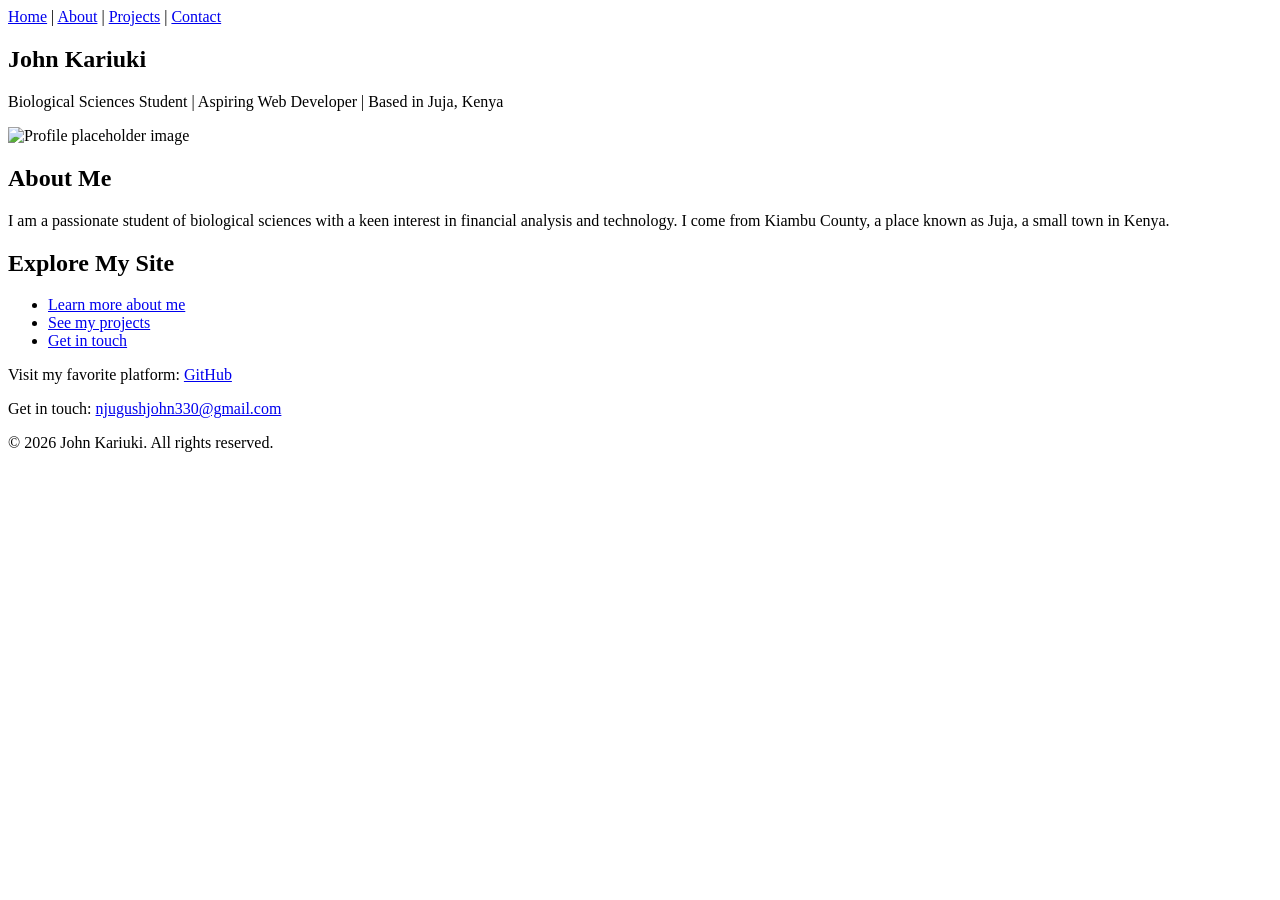
==== index.html @ a52ba3ce "initial file addition" ====
<!DOCTYPE html>
<html lang="en">
<head>
    <meta charset="UTF-8">
    <meta name="viewport" content="width=device-width, initial-scale=1.0">
    <title>John Kariuki - Portfolio</title>
</head>
<body>

    <header>
        <nav>
            <a href="index.html">Home</a> |
            <a href="about.html">About</a> |
            <a href="projects.html">Projects</a> |
            <a href="contact.html">Contact</a>
        </nav>
    </header>

    <main>

        <!-- Hero Section -->
        <section>
            <h1>John Kariuki</h1>
            <p>Biological Sciences Student | Aspiring Web Developer | Based in Juja, Kenya</p>
            <img src="https://placehold.co/150" alt="Profile placeholder image">
        </section>

        <!-- Introduction -->
        <section>
            <h2>About Me</h2>
            <p>I am a passionate student of biological sciences with a keen interest 
            in financial analysis and technology. I come from Kiambu County, a place 
            known as Juja, a small town in Kenya.</p>
        </section>
        
        <!-- Links to other pages -->
        <section>
            <h2>Explore My Site</h2>
            <ul>
                <li><a href="about.html">Learn more about me</a></li>
                <li><a href="projects.html">See my projects</a></li>
                <li><a href="contact.html">Get in touch</a></li>
            </ul>
        </section>

        <!-- Favourite website -->
        <p>Visit my favorite platform: <a href="https://github.com" target="_blank">GitHub</a></p>

        <!-- Contact email -->
        <p>Get in touch: <a href="mailto:njugushjohn330@gmail.com">njugushjohn330@gmail.com</a></p>

    </main>

    <footer>
        <p>© 2026 John Kariuki. All rights reserved.</p>
    </footer>

</body>
</html>
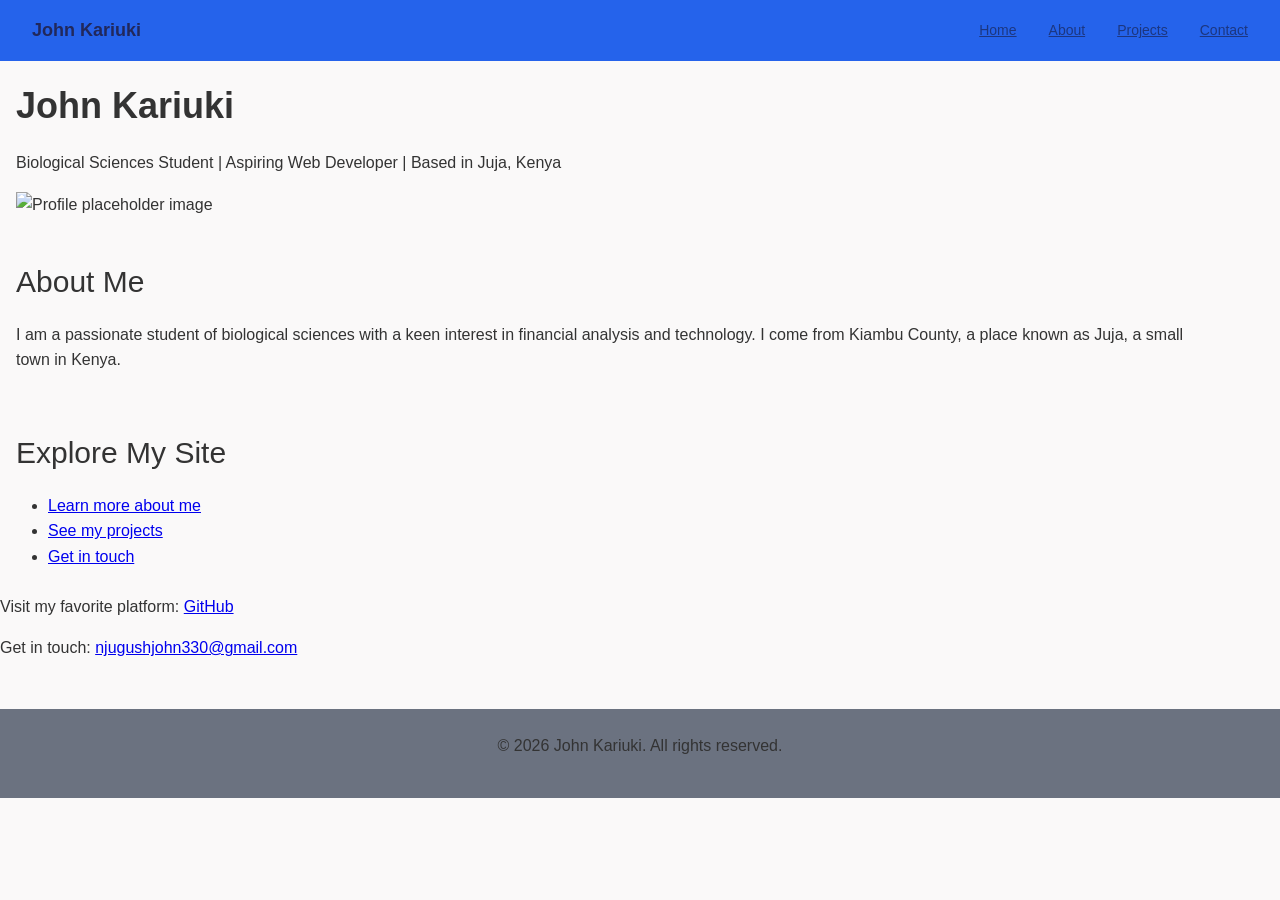
==== commit 196a86dc: "updated projects page" ====
--- a/index.html
+++ b/index.html
@@ -3,24 +3,28 @@
 <head>
     <meta charset="UTF-8">
     <meta name="viewport" content="width=device-width, initial-scale=1.0">
+    <link rel="stylesheet" href="styles.css">
     <title>John Kariuki - Portfolio</title>
 </head>
 <body>
 
     <header>
-        <nav>
-            <a href="index.html">Home</a> |
-            <a href="about.html">About</a> |
-            <a href="projects.html">Projects</a> |
+    <nav>
+        <div class="logo">John Kariuki</div>
+        <div class="nav-links">
+            <a href="index.html">Home</a>
+            <a href="about.html">About</a>
+            <a href="projects.html">Projects</a>
             <a href="contact.html">Contact</a>
-        </nav>
+        </div>
+    </nav>
     </header>
 
     <main>
 
         <!-- Hero Section -->
         <section>
-            <h1>John Kariuki</h1>
+            <h1><strong>John Kariuki</strong></h1>
             <p>Biological Sciences Student | Aspiring Web Developer | Based in Juja, Kenya</p>
             <img src="https://placehold.co/150" alt="Profile placeholder image">
         </section>
--- a/styles.css
+++ b/styles.css
@@ -0,0 +1,149 @@
+/* ===== RESET - removes default browser styles ===== */
+* {
+    margin: 0;
+    padding: 0;
+    box-sizing: border-box;
+}
+
+/* ===== GOOGLE FONT - imports Poppins for headings, Open Sans for body ===== */
+@import url('https://fonts.googleapis.com/css2?family=Poppins:wght@400;500;700&family=Open+Sans:wght@400;600&display=swap');
+
+/* ===== BASE STYLES - applied to the whole page ===== */
+body {
+    font-family: 'Open Sans', sans-serif; /* body font */
+    font-size: 16px;                      /* base font size */
+    line-height: 1.6;                     /* space between lines */
+    color: #333333;                       /* dark gray text */
+    background-color: #faf9f9e6;     /* white background */
+}
+
+/* ===== COLOR VARIABLES - your color scheme ===== */
+:root {
+    --color-primary: #2563eb;        /* blue - main brand color */
+    --color-secondary: #10b981;      /* green - accent color */
+    --color-background: #f9fafb;     /* light gray background */
+    --color-text: #333333;           /* dark text */
+    --color-muted: #6b7280;          /* gray - for less important text */
+    --color-primary-light: #93c5fd;  /* light blue */
+    --color-primary-dark: #1d4ed8;   /* dark blue */
+}
+
+/* ===== FONT SIZE VARIABLES - your typography scale ===== */
+:root {
+    --font-xs: 0.75rem;    /* 12px */
+    --font-sm: 0.875rem;   /* 14px */
+    --font-base: 1rem;     /* 16px */
+    --font-lg: 1.125rem;   /* 18px */
+    --font-xl: 1.25rem;    /* 20px */
+    --font-2xl: 1.5rem;    /* 24px */
+    --font-3xl: 1.875rem;  /* 30px */
+    --font-4xl: 2.25rem;   /* 36px */
+}
+
+/* ===== HEADINGS ===== */
+h1, h2, h3, h4, h5, h6 {
+    font-family: 'Poppins', sans-serif; /* heading font */
+    font-weight: 500;
+    margin-bottom: 1rem;
+    color: var(--color-text);
+}
+
+h1 { font-size: var(--font-4xl);} /* biggest heading */
+h2 { font-size: var(--font-3xl); }
+h3 { font-size: var(--font-2xl); }
+
+/* ===== PARAGRAPHS ===== */
+p {
+    font-size: var(--font-base);
+    margin-bottom: 1rem;
+    color: var(--color-text);
+}
+
+/* ===== NAVIGATION ===== */
+nav {
+    background-color: var(--color-primary);
+    padding: 1rem 2rem;
+    display: flex;
+    justify-content: space-between;  /* logo left, links right */
+    align-items: center;             /* vertically centered */
+}
+
+.logo {
+    color: #1f05059f;
+    font-family: 'Poppins', sans-serif;
+    font-size: var(--font-lg);
+    font-weight: 900;
+}
+
+.nav-links {
+    display: flex;
+    gap: 2rem;          /* space between links */
+    align-items: center;
+}
+
+.nav-links a {
+    color: #12010174;
+    font-size: var(--font-sm);
+}
+
+.nav-links a:hover {
+    color: var(--color-primary-light);
+    text-decoration: none;
+}
+
+/* ===== MAIN CONTENT AREA ===== */
+main {
+    max-width: 1200px; /* limit width for better readability */
+}
+
+/* ===== FOOTER ===== */
+footer {
+    background-color: var(--color-muted); /* dark background */
+    color: #ffffff;                       /* white text */
+    text-align: center;
+    padding: 1.5rem;
+    margin-top: 3rem;
+    font-size: var(--font-sm);
+}
+section {
+    margin-bottom: 0.5rem; /* space between sections */
+    padding-left: 1.5rem; /* added padding to the left */
+    font-size: var(--font-base); /* consistent font size */
+    padding: 1rem; /* added padding for better spacing */
+}
+ul {
+    list-style-type: disc; /* bullet points */
+    margin-left: 2rem;     /* indent for better readability */
+}
+article {
+    margin-bottom: 2rem; /* space between articles */
+    padding: 1rem;       /* padding for better spacing */
+    background-color: var(--color-background); /* light background for articles */
+    border-radius: 8px;  /* rounded corners */
+}
+form {
+    display: flex;
+    flex-direction: column; /* stack form elements vertically */
+    gap: 0.5rem;              /* space between form elements */
+    max-width: 700px;       /* limit form width */
+    justify-content: center; /* center the form */
+    padding-left: 1rem; /* added padding to the left */
+}
+.projects-grid 
+{
+    display: grid;
+    grid-template-columns: repeat(3, 1fr);
+    gap: 2rem;
+}
+
+.projects-grid article {
+    border: 1px solid #e5e7eb;
+    border-radius: 8px;
+    padding: 1.5rem;
+    background-color: #6c6b6b97;
+}
+.projects-grid img {
+    width: 100%;
+    border-radius: 4px;
+    margin-bottom: 1rem;
+}
